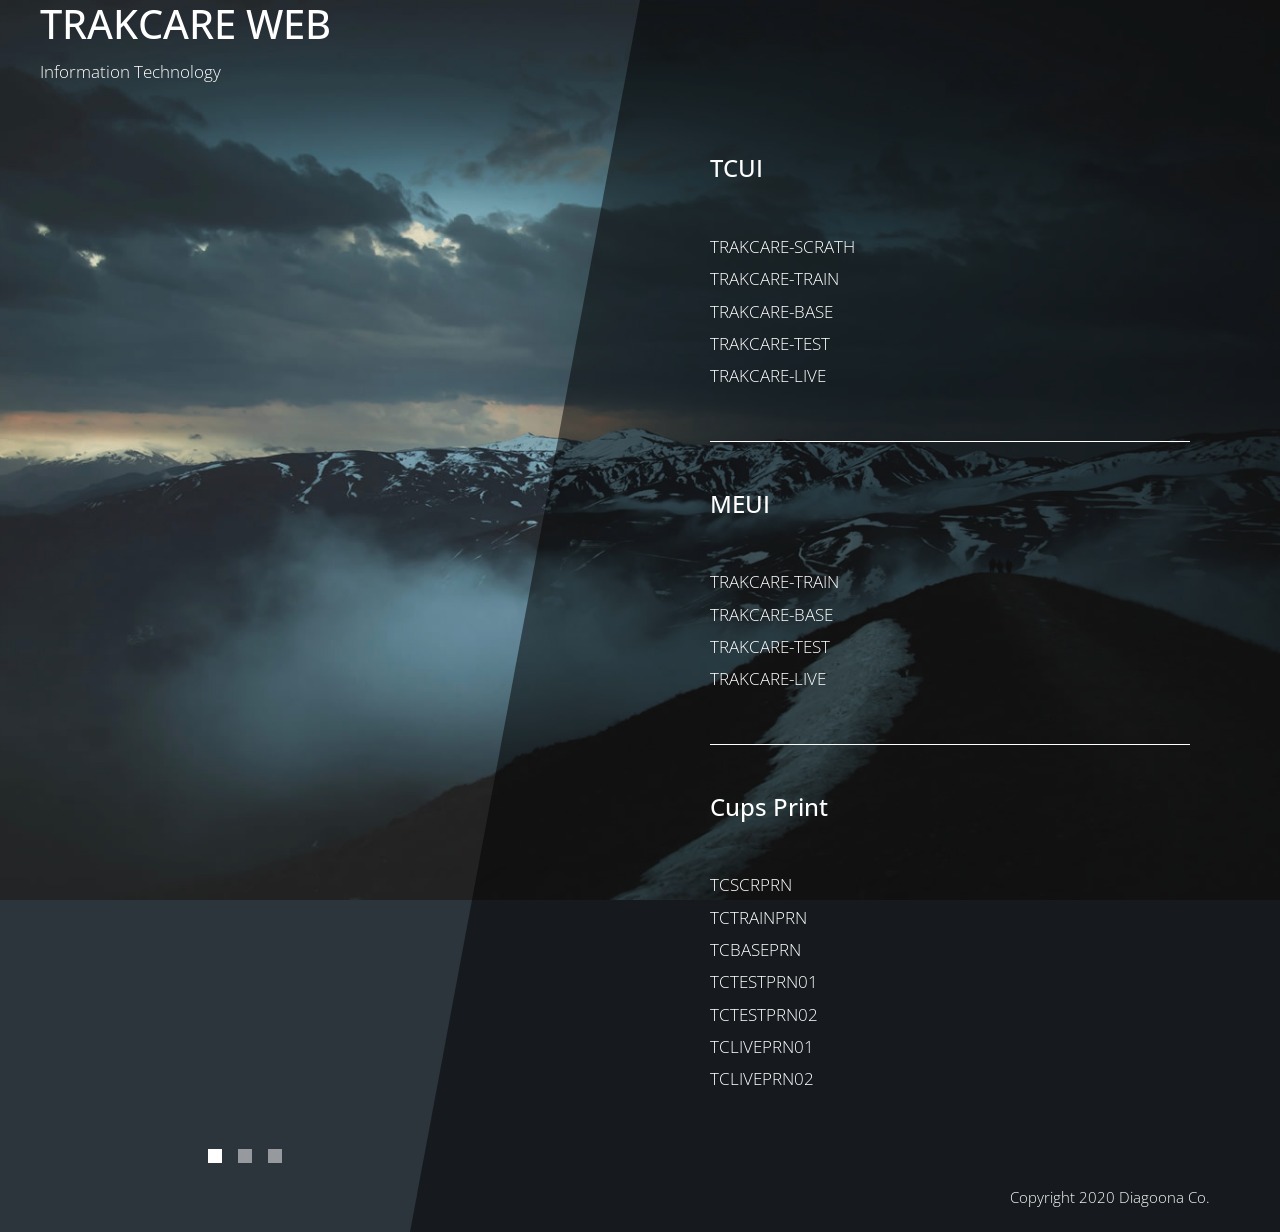
==== index.html @ 04fe1eef "Rename html file change html file name (Trakcare to index)" ====
<!DOCTYPE html>
<html lang="en">

<head>
    <meta charset="UTF-8">
    <meta name="viewport" content="width=device-width, initial-scale=1.0">
    <meta http-equiv="X-UA-Compatible" content="ie=edge">
    <title>Hospital Information System</title>
    <link href="https://fonts.googleapis.com/css?family=Open+Sans:300,400" rel="stylesheet" /> <!-- https://fonts.google.com/ -->
    <link href="css/bootstrap.min.css" rel="stylesheet" />
    <link href="fontawesome/css/all.min.css" rel="stylesheet" />
    <link href="css/templatemo-diagoona.css" rel="stylesheet" />
<!--

TemplateMo 550 Diagoona

https://templatemo.com/tm-550-diagoona

-->
</head>

<body>
    <div class="tm-container">        
        <div>
            <div class="tm-row pt-0">
                <!--
                <div class="tm-col-left">
                    <div class="tm-site-header media">
                        <i class="fas fa-umbrella-beach fa-3x mt-1 tm-logo"></i>
                        <div class="media-body">
                            <h1 class="tm-sitename text-uppercase">diagoona</h1>
                            <p class="tm-slogon">new bootstrap template</p>
                        </div>        
                    </div>
                </div>
                -->

                <div class="tm-col-left">
                    <div class="tm-site-header media">
                        <div class="media-body">
                            <h1 class="tm-sitename text-uppercase">Trakcare Web</h1>
                            <p class="tm-slogon">Information Technology</p>
                        </div>        
                    </div>

                </div>

                
                <!--
                <div class="tm-col-right">
                    <nav class="navbar navbar-expand-lg" id="tm-main-nav">
                        
                        

                        <button class="navbar-toggler toggler-example mr-0 ml-auto" type="button" 
                            data-toggle="collapse" data-target="#navbar-nav" 
                            aria-controls="navbar-nav" aria-expanded="false" aria-label="Toggle navigation">
                            <span><i class="fas fa-bars"></i></span>
                        </button>

                        <div class="collapse navbar-collapse tm-nav" id="navbar-nav">
                            <ul class="navbar-nav text-uppercase">
                                <li class="nav-item active">
                                    <a class="nav-link tm-nav-link" href="#">Home <span class="sr-only">(current)</span></a>
                                </li>
                                <li class="nav-item">
                                    <a class="nav-link tm-nav-link" href="about.html">About</a>
                                </li>
                                <li class="nav-item">
                                    <a class="nav-link tm-nav-link" href="services.html">Services</a>
                                </li>                            
                                <li class="nav-item">
                                    <a class="nav-link tm-nav-link" href="contact.html">Contact</a>
                                </li>
                            </ul>                            
                        </div> 
                        
                                               
                    </nav>
                </div>
                -->
            </div>
            
            <div class="tm-row">
                <div class="tm-col-left"></div>
                <main class="tm-col-right">
                    <section class="tm-content">
                        <h2 class="mb-5 tm-content-title">TCUI</h2>
                        <p class="mb-5" style="color:white;">
                            <a href="https://tcscr.vejthani.com/trakcare/scr/web" style="color:white;" target="_blank">TRAKCARE-SCRATH</a><br />
                            <a href="https://tctrain.vejthani.com/trakcare/train/web" style="color:white;" target="_blank">TRAKCARE-TRAIN</a><br />
                            <a href="https://tcbase.vejthani.com/trakcare/base/web" style="color:white;" target="_blank">TRAKCARE-BASE</a><br />
                            <a href="https://tctestweb.vejthani.com/trakcare/test/web" style="color:white;" target="_blank">TRAKCARE-TEST</a><br />
                            <a href="https://tcliveweb.vejthani.com/trakcare/live/web" style="color:white;" target="_blank">TRAKCARE-LIVE</a><br />
                        </p>
                        <hr class="mb-5">
                        <h2 class="mb-5 tm-content-title">MEUI</h2>
                        <p class="mb-5">
                            <a href="https://tctrain.vejthani.com/trakcare/train/web/csp/system.Home.cls#/Component/SSUserLogon " style="color:white;" target="_blank">TRAKCARE-TRAIN</a><br />
                            <a href="https://tcbase.vejthani.com/trakcare/base/web/csp/system.Home.cls#/Component/SSUserLogon" style="color:white;" target="_blank">TRAKCARE-BASE</a><br />
                            <a href="https://tctestweb.vejthani.com/trakcare/test/web/csp/system.Home.cls#/Component/SSUserLogon" style="color:white;" target="_blank">TRAKCARE-TEST</a><br />
                            <a href="https://tcliveweb.vejthani.com/trakcare/live/web/csp/system.Home.cls#/Component/SSUserLogon" style="color:white;" target="_blank">TRAKCARE-LIVE</a><br />
                        </p>
                        <hr class="mb-5">
                        <h2 class="mb-5 tm-content-title">Cups Print</h2>
                        <p class="mb-5">
                            <a href="https://192.168.6.113:631/" style="color:white;" target="_blank">TCSCRPRN</a><br />
                            <a href="https://192.168.6.112:631/" style="color:white;" target="_blank">TCTRAINPRN</a><br />
                            <a href="https://192.168.6.111:631/" style="color:white;" target="_blank">TCBASEPRN</a><br />
                            <a href="https://192.168.6.107:631/" style="color:white;" target="_blank">TCTESTPRN01</a><br />
                            <a href="https://192.168.6.108:631/" style="color:white;" target="_blank">TCTESTPRN02</a><br />
                            <a href="https://192.168.5.107:631/" style="color:white;" target="_blank">TCLIVEPRN01</a><br />
                            <a href="https://192.168.5.108:631/" style="color:white;" target="_blank">TCLIVEPRN02</a><br />
                        </p>
                        
                    </section>
                </main>
            </div>

            
        </div>        

        <div class="tm-row">
            <div class="tm-col-left text-center">            
                <ul class="tm-bg-controls-wrapper">
                    <li class="tm-bg-control active" data-id="0"></li>
                    <li class="tm-bg-control" data-id="1"></li>
                    <li class="tm-bg-control" data-id="2"></li>
                </ul>            
            </div>        
            <div class="tm-col-right tm-col-footer">
                <footer class="tm-site-footer text-right">
                    <p class="mb-0">Copyright 2020 Diagoona Co. 
                </footer>
            </div>  
        </div>

        <div class="tm-bg">
            <div class="tm-bg-left"></div>
            <div class="tm-bg-right"></div>
        </div>
    </div>

    <script src="js/jquery-3.4.1.min.js"></script>
    <script src="js/bootstrap.min.js"></script>
    <script src="js/jquery.backstretch.min.js"></script>
    <script src="js/templatemo-script.js"></script>
</body>
</html>
---- css/templatemo-diagoona.css ----
/*

TemplateMo 550 Diagoona

https://templatemo.com/tm-550-diagoona

*/

body {
    font-family: 'Open Sans', Arial, sans-serif;
    font-size: 17px;
    font-weight: 300;
    overflow-x: hidden;
    color: white;
    background-color: #2C353C;
}

a { 
    transition: all 0.3s ease; 
    text-decoration: none;
}

ul { padding: 0; }
a:hover { text-decoration: none; }
button:focus { outline: none; }
p { line-height: 1.9; }
.tm-logo { margin-right: 20px; }
.tm-slogan { font-size: 0.8rem; }

/* Navigation */
.navbar-toggler {
    padding: 8px 15px;
    border: 0;
    border-radius: 0;
    transform: skewX(-15deg);
    background-color: rgba(0,0,0,0.5);
    color: white;    
}

.navbar-toggler i { transform: skewX(15deg); }

.navbar-expand-lg {
    padding-left: 0;
    padding-right: 0;
}

.navbar-expand-lg .navbar-nav .nav-link { padding: 0; }

.navbar-expand-lg .navbar-nav .tm-nav-link {
    font-size: 1.3rem;
    font-weight: 400;
    color: white;    
    padding-bottom: 30px;    
}

.nav-item { margin-right: 60px; }

.nav-item:last-child { margin-right: 0; }

.nav-item.active .tm-nav-link,
.nav-item:hover .tm-nav-link {
    color: #9CC;
}

/* Page Background */
.tm-bg {
    position: absolute;
    left: 0;
    right: 0;
    width: 100%;
    height: 100%;
    display: flex;
    z-index: -1000;
}

.tm-bg-left,
.tm-bg-right {
    position: relative;
    width: 50%;
    height: 100%;
}

.tm-bg-right { background-color: rgba(0,0,0,0.5); }

.tm-bg-left {
    border-right: 230px solid rgba(0,0,0,0.5);
    border-top: 100vh solid transparent;
}

.tm-bg-controls-wrapper {
    display: inline-block;
    margin-left: -150px;
}

.tm-bg-control {
    display: inline-block;
    width: 14px;
    height: 14px;
    background-color: rgba(255,255,255,0.5);
    margin: 6px;
    cursor: pointer;
}

.tm-bg-control.active,
.tm-bg-control:hover {
    background-color: white;
}

.tm-container {
    width: 100%;
    height: 100%;
    min-height: 100vh;
    position: relative;
    display: flex;
    flex-direction: column;
    justify-content: space-between;  
}

.tm-row { display: flex; }

.tm-col-left {
    width: 50%;
    height: 100%;
    padding-left: 40px;  
    padding-right: 40px;
}

.tm-col-right {
    width: 50%;
    height: 100%;
    padding-left: 70px;
    padding-right: 70px;
}

.tm-content {
    max-width: 660px;
    margin-top: 50px;
    padding-right: 20px;
}

.tm-about { max-width: 525px; }

::-webkit-scrollbar {
    -webkit-appearance: none;
    width: 10px;
}
  
::-webkit-scrollbar-thumb {
    border-radius: 5px;
    background-color: rgba(255,255,255,.8);
    box-shadow: 0 0 1px rgba(255,255,255,.8);
}

.tm-content-title { font-size: 1.5rem; }
hr { border-top: 1px solid white; }

.btn {
    padding: 10px 25px;
    border-radius: 0;
}

.btn-big {
    padding: 9px 40px;
    font-size: 1.2rem;;
}

.btn-primary {
    background-color: white;
    color: black;
    border: 0;
}

.btn-primary:hover {
    background-color: #9CC;
    color: black;
}

.tm-site-footer {
    padding: 40px 0 20px;
    max-width: 660px;
    font-size: 0.95rem;
}

.tm-col-footer { padding-left: 0; }
.tm-text-link { color: white; }

.tm-text-link:hover,
.tm-text-link:focus {
    color: #9CC;
}

/* Service */ 
.tm-service-text { max-width: 365px; }
.tm-service-img { margin-right: 25px; }
.tm-service-img-r { margin-left: 25px; }

/* Contact */
.form-control,
textarea {    
    color: white;
    background-color: transparent;
    background-clip: padding-box;
    border: none;
    border-bottom: 1px solid #999A9B;
    border-radius: 0;
    transition: border-color 0.15s ease-in-out, box-shadow 0.15s ease-in-out;
    padding: 10px 0;
    font-family: 'Open Sans', Arial, sans-serif;
    font-size: 1rem;
    font-weight: 400;
    line-height: 1.5;
}

.form-control:focus {
    color: white;
    background-color: transparent;    
    box-shadow: none;
    border-color: #9CC;
    outline: none;
}

.mb-85 { margin-bottom: 85px; }
.tm-contact-main { max-width: 690px; }

.tm-contact {
    max-width: 420px;
    margin-left: auto;
    margin-right: auto;
}

.form-control::-webkit-input-placeholder { color: white; } /* Edge */  
.form-control:-ms-input-placeholder { color: white; } /* Internet Explorer 10-11 */  
.form-control::placeholder { color: white; }

@media (max-width: 1200px) {
    .nav-item { margin-right: 30px; }

    .tm-page-right {
        padding-left: 30px;
        padding-right: 30px;
    }
}

@media (max-width: 992px) {    
    .tm-nav {
        position: absolute;
        background: rgba(0, 0, 0, 0.8);
        color: white;
        top: 44px;
        right: 4px;
    }

    .navbar-expand-lg .navbar-nav .tm-nav-link {
        color: white;
        font-size: 1.1rem;
        padding: 13px 20px;
    }

    .nav-item { margin-right: 0; }

    .nav-item.active .tm-nav-link,
    .nav-item:hover .tm-nav-link {
        color: #9CC;
    }

    .tm-content { margin-top: 20px; }
    .tm-site-footer { padding-top: 40px; }
    .tm-col-left { width: 40%; }

    .tm-col-right {
        width: 60%;
        padding-left: 100px;
        padding-right: 30px;
    }
    
    .tm-col-footer { padding-left: 0; }
}

@media (max-width: 768px) {
    .tm-row { flex-direction: column; }

    .tm-col-left,
    .tm-col-right,
    .tm-bg-left,
    .tm-bg-right {
        width: 100%;
    }

    #tm-main-nav {
        position: fixed;
        top: 50px;
        right: 40px;
        padding-bottom: 0;
    }  
    
    .tm-bg { flex-direction: column; }

    .tm-bg-left {
        height: 200px;        
        border-bottom: 50px solid rgba(0,0,0,0.5);
        border-right: 0;
        border-top: 0;
    }

    .tm-bg-right { height: calc(100% - 200px); }

    .tm-bg-controls-wrapper {
        margin-left: 0;
        margin-top: 50px;
    }

    .tm-content {
        max-height: none;
        margin-top: 40px;
    }

    .tm-col-right {
        padding-top: 40px;
        padding-left: 30px;
    }

    .tm-col-footer {
        padding-left: 10px;
        padding-right: 10px;
    }
}

@media (max-width: 460px) {
    .tm-logo { margin-right: 15px; }
    .tm-sitename { font-size: 1.8rem; }
    .tm-slogon { font-size: 0.8rem; }
}

@media (max-width: 450px), (min-width: 768px) and (max-width: 830px), (min-width: 992px) and (max-width: 1040px) {
    .tm-service-media { flex-direction: column; }
    .tm-service-media-img-l { flex-direction: column-reverse; }
    .tm-service-text { margin-top: 20px; }
    .tm-service-img { margin-right: 0; }
    .tm-service-img-r { margin-left: 0; }
}
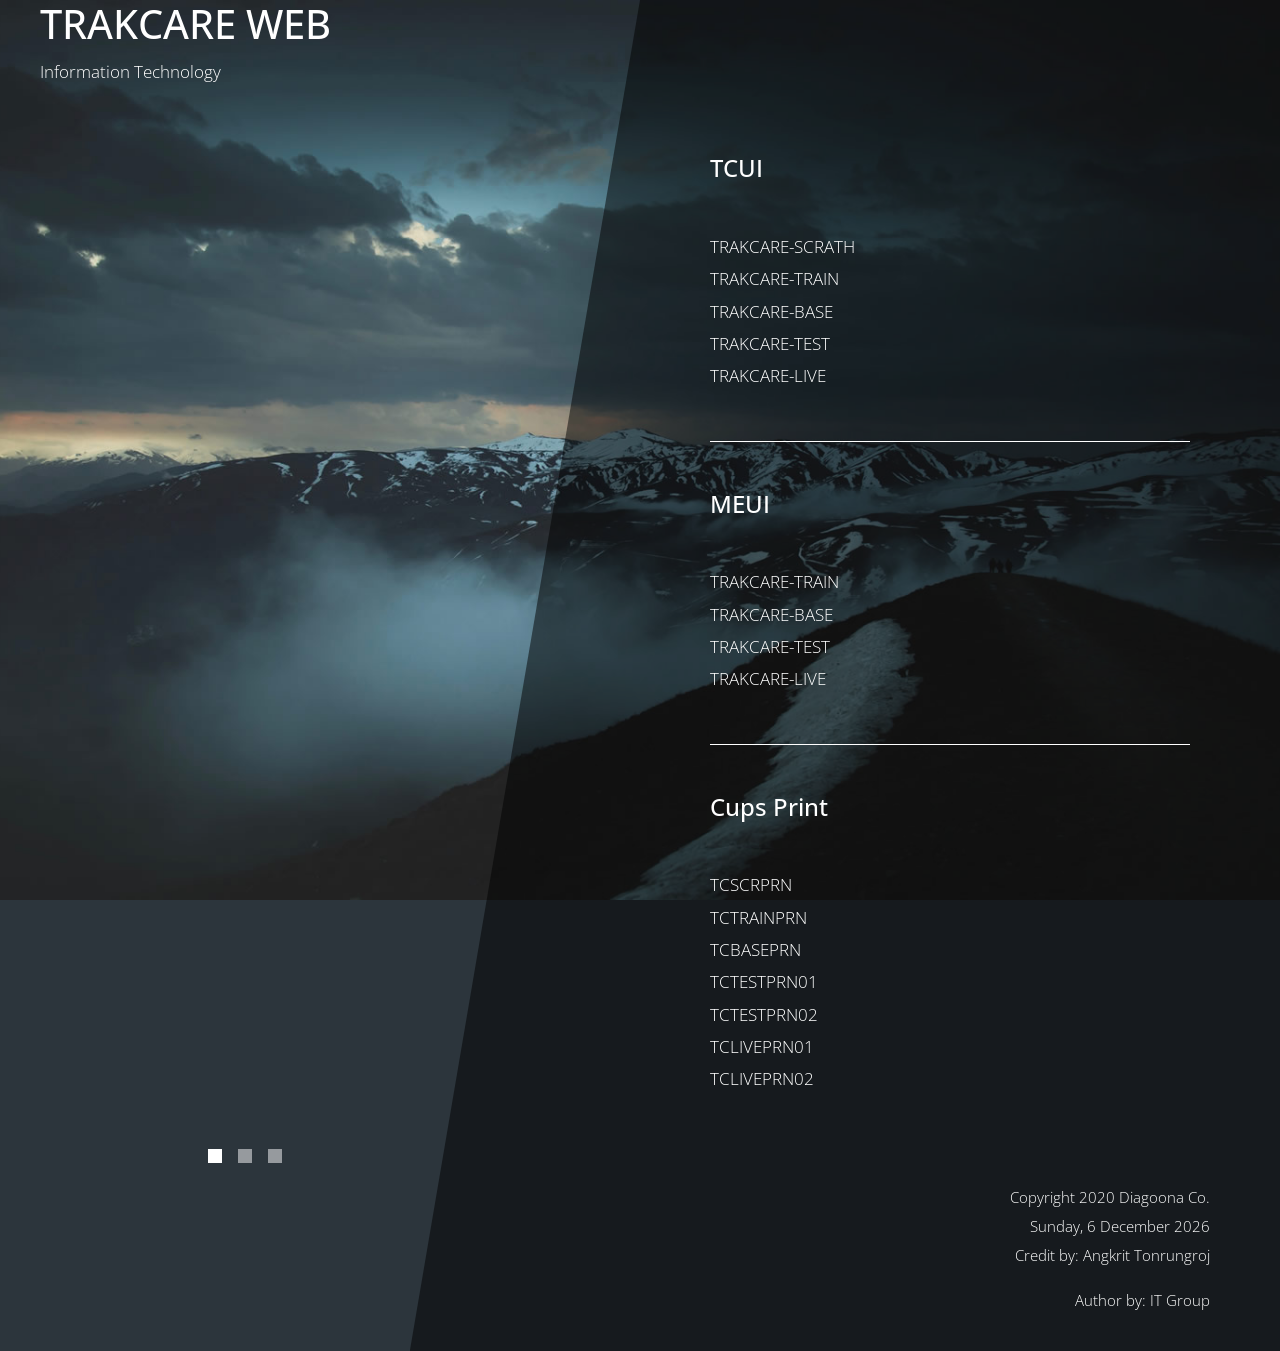
==== commit b71d134a: "Add credit" ====
--- a/index.html
+++ b/index.html
@@ -10,29 +10,27 @@
     <link href="css/bootstrap.min.css" rel="stylesheet" />
     <link href="fontawesome/css/all.min.css" rel="stylesheet" />
     <link href="css/templatemo-diagoona.css" rel="stylesheet" />
-<!--
 
-TemplateMo 550 Diagoona
+    <script src="js/main.js"></script>
 
-https://templatemo.com/tm-550-diagoona
+    <link rel="stylesheet" href="https://maxcdn.bootstrapcdn.com/font-awesome/4.5.0/css/font-awesome.min.css">
+    <link href="https://fonts.googleapis.com/css?family=Merriweather:400,900,900i" rel="stylesheet">
 
--->
+    <link href="css/main.css" rel="stylesheet" >
+
+
 </head>
 
 <body>
+    
+    <!-- Back to top button -->
+    <a id="button"></a>
+
     <div class="tm-container">        
         <div>
             <div class="tm-row pt-0">
                 <!--
-                <div class="tm-col-left">
-                    <div class="tm-site-header media">
-                        <i class="fas fa-umbrella-beach fa-3x mt-1 tm-logo"></i>
-                        <div class="media-body">
-                            <h1 class="tm-sitename text-uppercase">diagoona</h1>
-                            <p class="tm-slogon">new bootstrap template</p>
-                        </div>        
-                    </div>
-                </div>
+
                 -->
 
                 <div class="tm-col-left">
@@ -130,7 +128,10 @@
             </div>        
             <div class="tm-col-right tm-col-footer">
                 <footer class="tm-site-footer text-right">
-                    <p class="mb-0">Copyright 2020 Diagoona Co. 
+                    <p class="mb-0">Copyright 2020 Diagoona Co. <br>
+                    <script type="text/javascript"> f1(); </script> 
+                    <p> Credit by: Angkrit Tonrungroj </p>
+                    <p> Author by: IT Group</p>
                 </footer>
             </div>  
         </div>
@@ -145,5 +146,8 @@
     <script src="js/bootstrap.min.js"></script>
     <script src="js/jquery.backstretch.min.js"></script>
     <script src="js/templatemo-script.js"></script>
+
+    <script src="js/main.js"></script>
+
 </body>
 </html>
--- a/css/main.css
+++ b/css/main.css
@@ -0,0 +1,36 @@
+#btt {
+    display: inline-block;
+    background-color: #FF9800;
+    width: 50px;
+    height: 50px;
+    text-align: center;
+    border-radius: 4px;
+    position: fixed;
+    bottom: 30px;
+    right: 30px;
+    transition: background-color .3s, 
+      opacity .5s, visibility .5s;
+    opacity: 0;
+    visibility: hidden;
+    z-index: 1000;
+  }
+  #btt::after {
+    content: "\f077";
+    font-family: FontAwesome;
+    font-weight: normal;
+    font-style: normal;
+    font-size: 2em;
+    line-height: 50px;
+    color: #fff;
+  }
+  #btt:hover {
+    cursor: pointer;
+    background-color: #333;
+  }
+  #btt:active {
+    background-color: #555;
+  }
+  #btt.show {
+    opacity: 1;
+    visibility: visible;
+  }
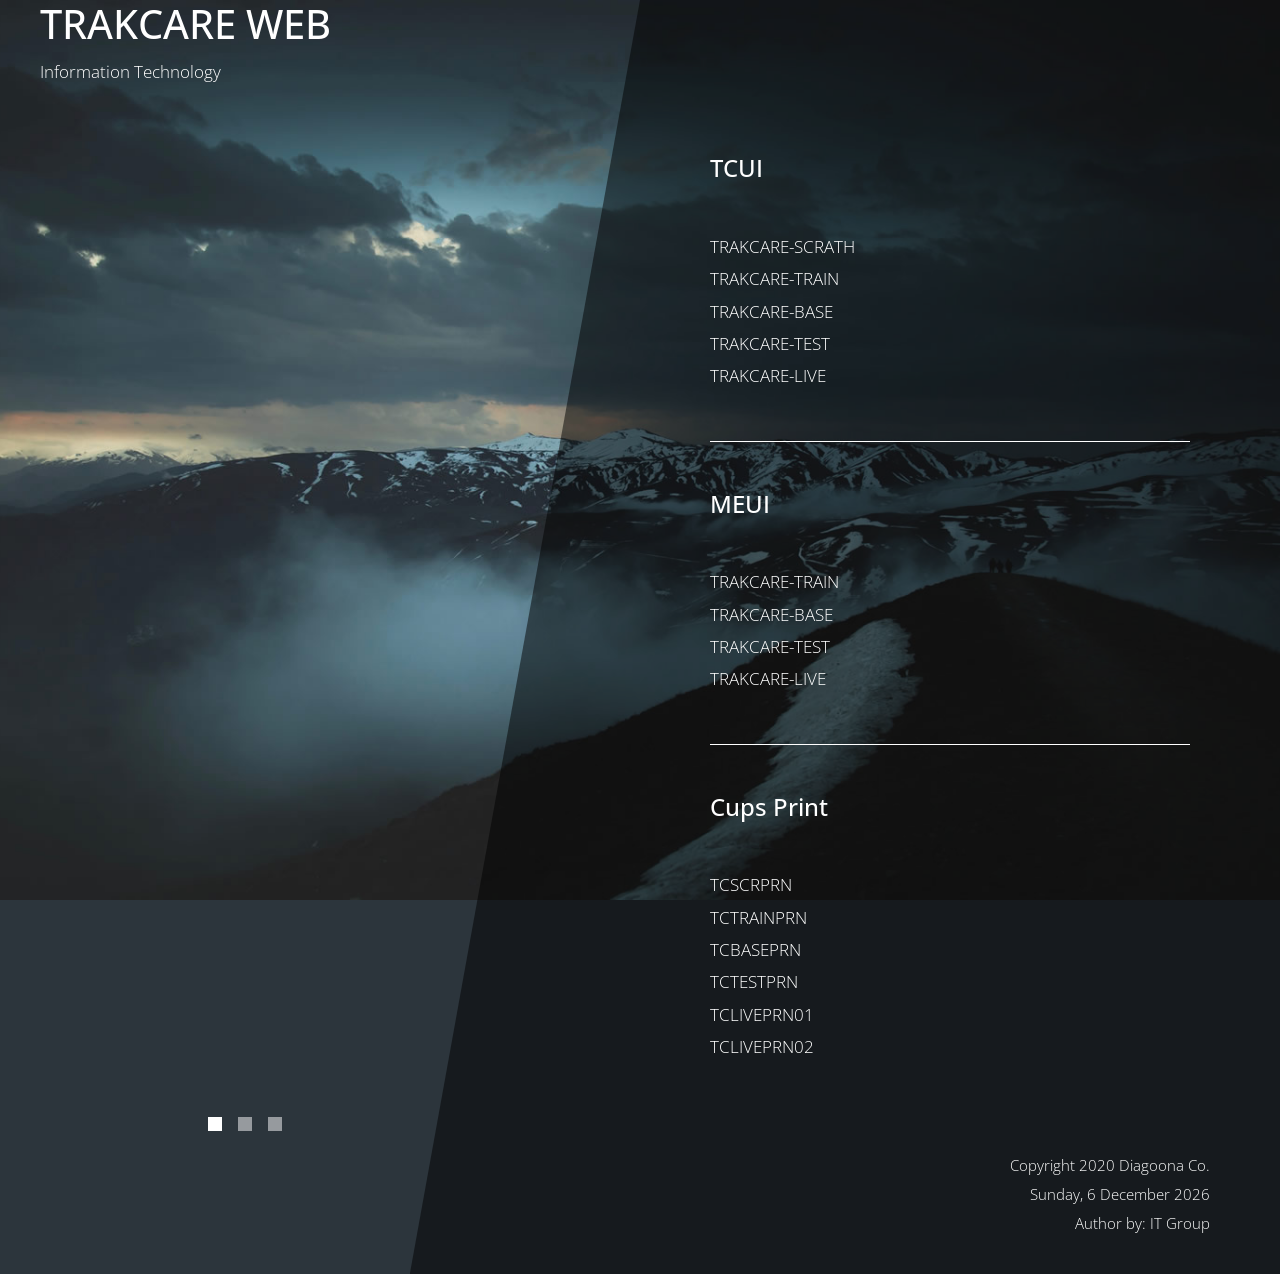
==== commit e59f3b0a: "remove link  - remove TCTESTPRN02  - remove credit" ====
--- a/index.html
+++ b/index.html
@@ -105,8 +105,8 @@
                             <a href="https://192.168.6.113:631/" style="color:white;" target="_blank">TCSCRPRN</a><br />
                             <a href="https://192.168.6.112:631/" style="color:white;" target="_blank">TCTRAINPRN</a><br />
                             <a href="https://192.168.6.111:631/" style="color:white;" target="_blank">TCBASEPRN</a><br />
-                            <a href="https://192.168.6.107:631/" style="color:white;" target="_blank">TCTESTPRN01</a><br />
-                            <a href="https://192.168.6.108:631/" style="color:white;" target="_blank">TCTESTPRN02</a><br />
+                            <a href="https://192.168.6.107:631/" style="color:white;" target="_blank">TCTESTPRN</a><br />
+                            <!-- <a href="https://192.168.6.108:631/" style="color:white;" target="_blank">TCTESTPRN02</a><br /> -->
                             <a href="https://192.168.5.107:631/" style="color:white;" target="_blank">TCLIVEPRN01</a><br />
                             <a href="https://192.168.5.108:631/" style="color:white;" target="_blank">TCLIVEPRN02</a><br />
                         </p>
@@ -130,7 +130,7 @@
                 <footer class="tm-site-footer text-right">
                     <p class="mb-0">Copyright 2020 Diagoona Co. <br>
                     <script type="text/javascript"> f1(); </script> 
-                    <p> Credit by: Angkrit Tonrungroj </p>
+                    <!-- <p> Credit by: Angkrit Tonrungroj </p> -->
                     <p> Author by: IT Group</p>
                 </footer>
             </div>  
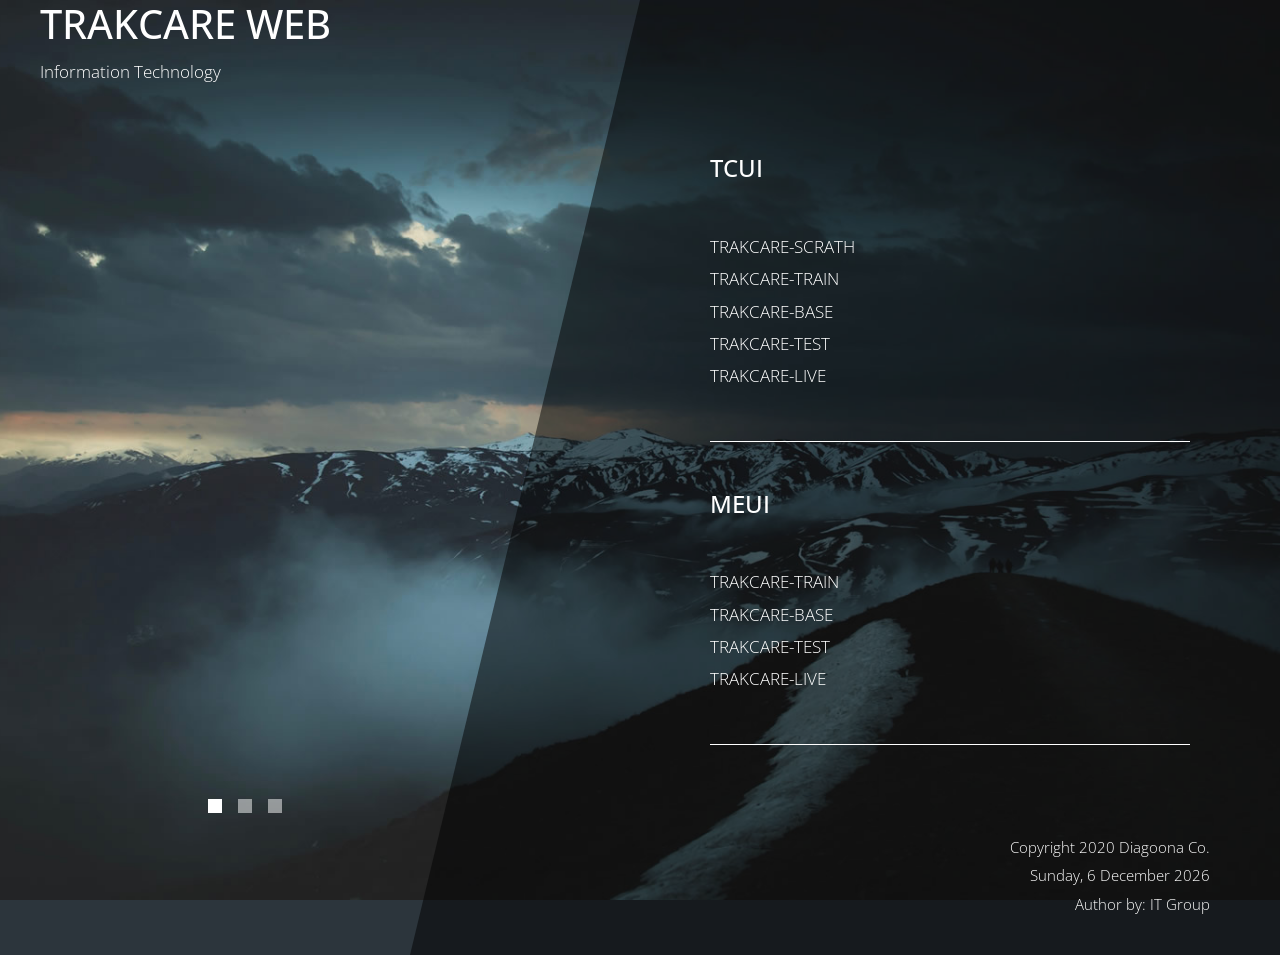
==== commit 3a007f3d: "Comment Cup link all link in section: Cup server" ====
--- a/index.html
+++ b/index.html
@@ -100,16 +100,16 @@
                             <a href="https://tcliveweb.vejthani.com/trakcare/live/web/csp/system.Home.cls#/Component/SSUserLogon" style="color:white;" target="_blank">TRAKCARE-LIVE</a><br />
                         </p>
                         <hr class="mb-5">
-                        <h2 class="mb-5 tm-content-title">Cups Print</h2>
+                        <!-- <h2 class="mb-5 tm-content-title">Cups Print</h2>
                         <p class="mb-5">
                             <a href="https://192.168.6.113:631/" style="color:white;" target="_blank">TCSCRPRN</a><br />
                             <a href="https://192.168.6.112:631/" style="color:white;" target="_blank">TCTRAINPRN</a><br />
                             <a href="https://192.168.6.111:631/" style="color:white;" target="_blank">TCBASEPRN</a><br />
                             <a href="https://192.168.6.107:631/" style="color:white;" target="_blank">TCTESTPRN</a><br />
-                            <!-- <a href="https://192.168.6.108:631/" style="color:white;" target="_blank">TCTESTPRN02</a><br /> -->
+
                             <a href="https://192.168.5.107:631/" style="color:white;" target="_blank">TCLIVEPRN01</a><br />
                             <a href="https://192.168.5.108:631/" style="color:white;" target="_blank">TCLIVEPRN02</a><br />
-                        </p>
+                        </p> -->
                         
                     </section>
                 </main>
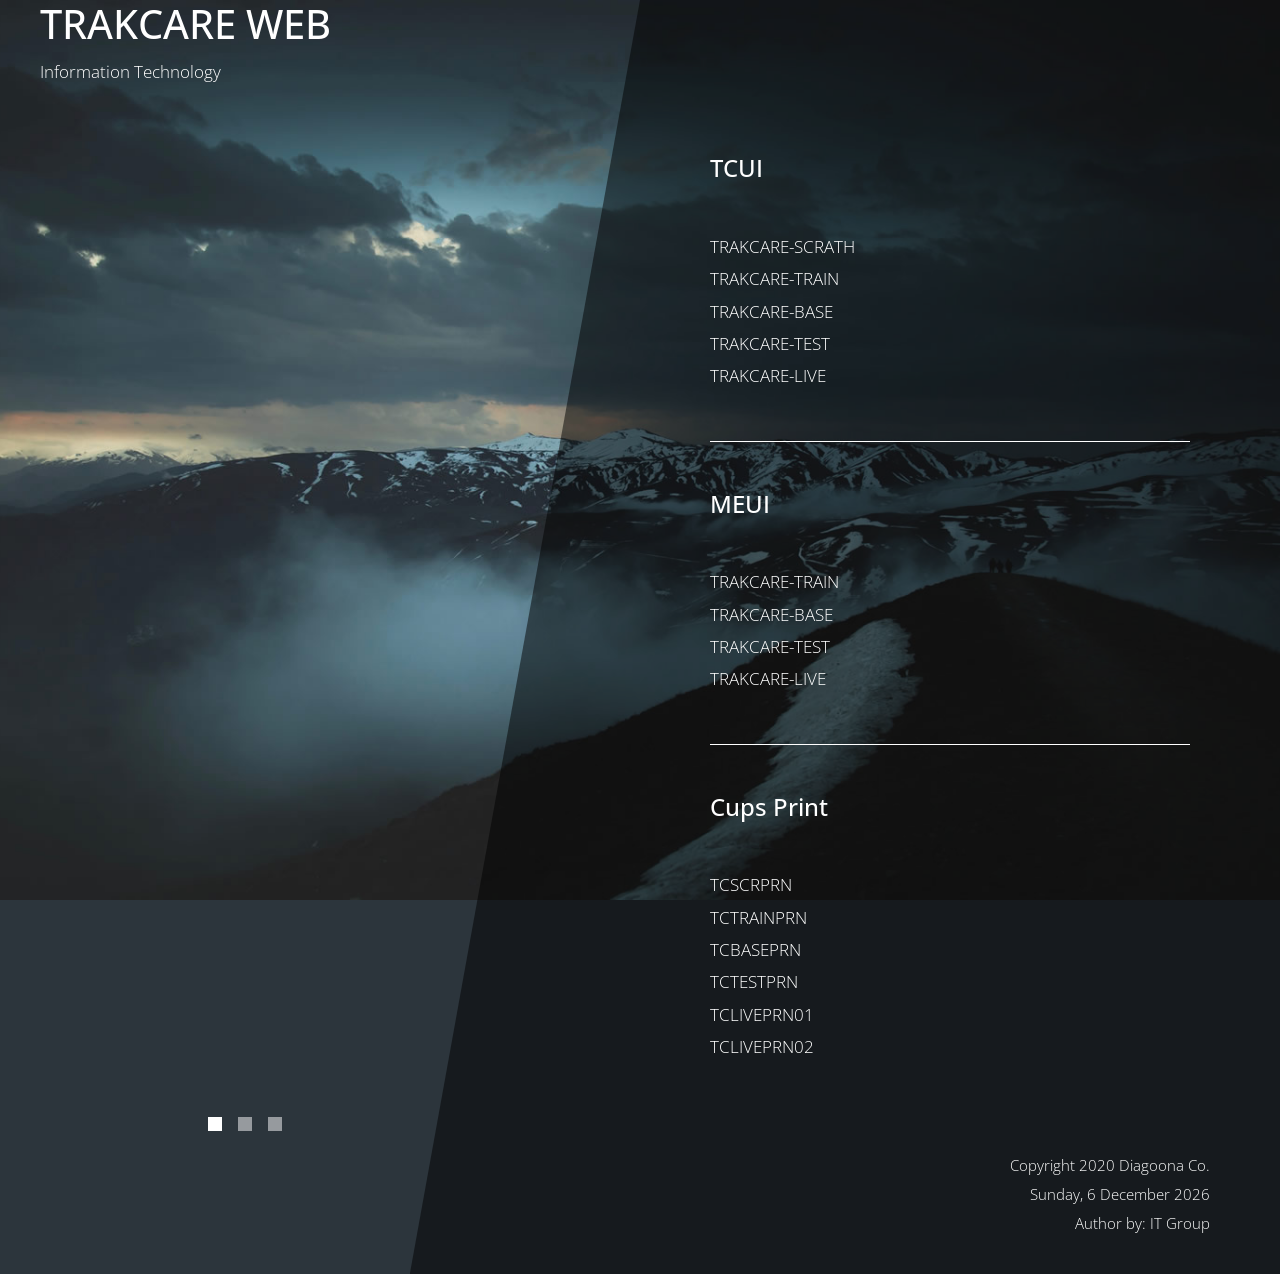
==== commit cc186abf: "Remove comment All link in section: Cups print server" ====
--- a/index.html
+++ b/index.html
@@ -100,7 +100,7 @@
                             <a href="https://tcliveweb.vejthani.com/trakcare/live/web/csp/system.Home.cls#/Component/SSUserLogon" style="color:white;" target="_blank">TRAKCARE-LIVE</a><br />
                         </p>
                         <hr class="mb-5">
-                        <!-- <h2 class="mb-5 tm-content-title">Cups Print</h2>
+                        <h2 class="mb-5 tm-content-title">Cups Print</h2>
                         <p class="mb-5">
                             <a href="https://192.168.6.113:631/" style="color:white;" target="_blank">TCSCRPRN</a><br />
                             <a href="https://192.168.6.112:631/" style="color:white;" target="_blank">TCTRAINPRN</a><br />
@@ -109,7 +109,7 @@
 
                             <a href="https://192.168.5.107:631/" style="color:white;" target="_blank">TCLIVEPRN01</a><br />
                             <a href="https://192.168.5.108:631/" style="color:white;" target="_blank">TCLIVEPRN02</a><br />
-                        </p> -->
+                        </p>
                         
                     </section>
                 </main>
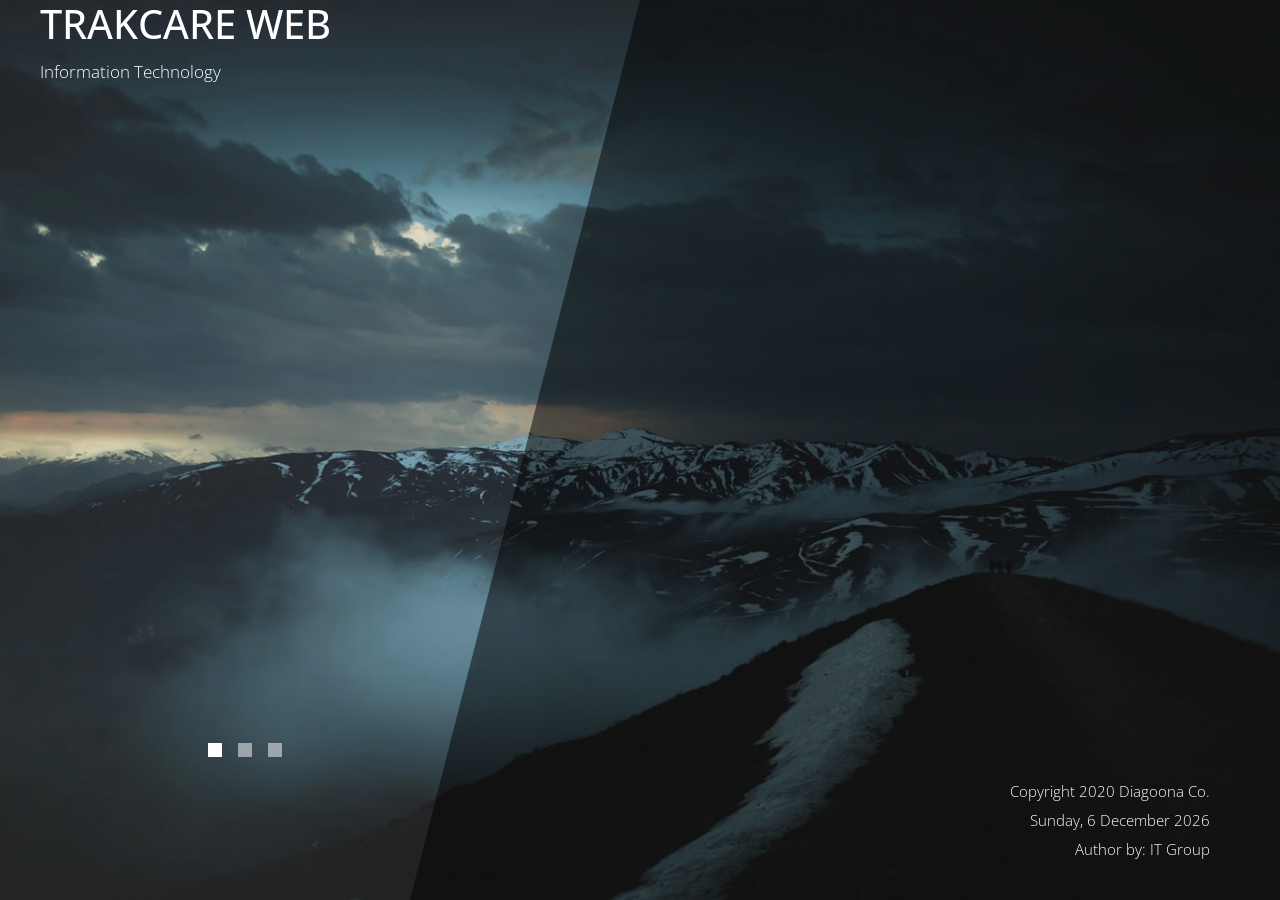
==== commit 0dc969e3: "Down content All section link" ====
--- a/index.html
+++ b/index.html
@@ -83,7 +83,7 @@
                 <div class="tm-col-left"></div>
                 <main class="tm-col-right">
                     <section class="tm-content">
-                        <h2 class="mb-5 tm-content-title">TCUI</h2>
+                        <!-- <h2 class="mb-5 tm-content-title">TCUI</h2>
                         <p class="mb-5" style="color:white;">
                             <a href="https://tcscr.vejthani.com/trakcare/scr/web" style="color:white;" target="_blank">TRAKCARE-SCRATH</a><br />
                             <a href="https://tctrain.vejthani.com/trakcare/train/web" style="color:white;" target="_blank">TRAKCARE-TRAIN</a><br />
@@ -109,7 +109,7 @@
 
                             <a href="https://192.168.5.107:631/" style="color:white;" target="_blank">TCLIVEPRN01</a><br />
                             <a href="https://192.168.5.108:631/" style="color:white;" target="_blank">TCLIVEPRN02</a><br />
-                        </p>
+                        </p> -->
                         
                     </section>
                 </main>
